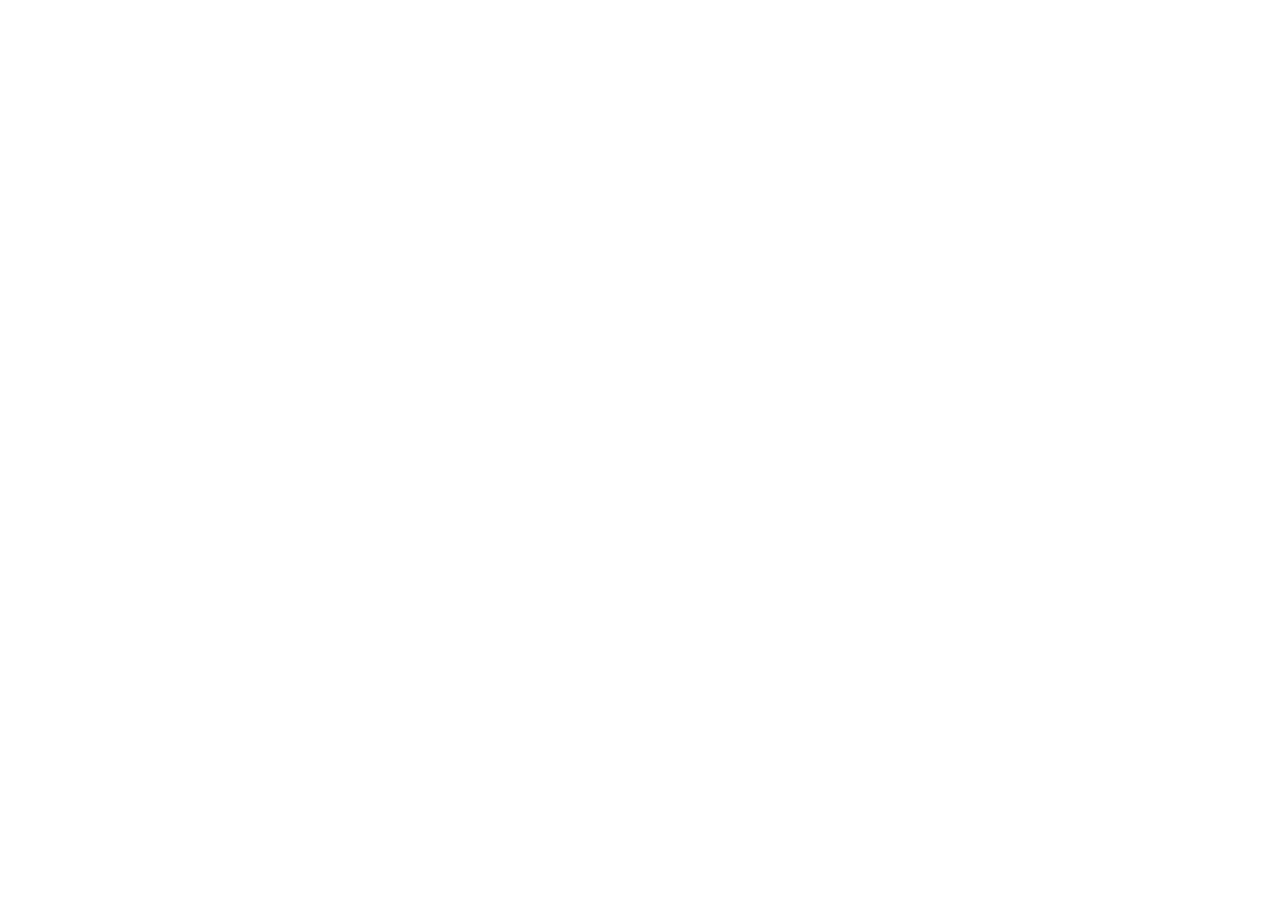
==== demo/index.html @ 23bae6ac "Refresh Linefall dashboard and publish web preview Co-authored-by: Copilot <223556219+Copilot@users." ====
<!DOCTYPE html>
<html>
<head>
  <!--
    If you are serving your web app in a path other than the root, change the
    href value below to reflect the base path you are serving from.

    The path provided below has to start and end with a slash "/" in order for
    it to work correctly.

    For more details:
    * https://developer.mozilla.org/en-US/docs/Web/HTML/Element/base

    This is a placeholder for base href that will be replaced by the value of
    the `--base-href` argument provided to `flutter build`.
  -->
  <base href="/Test/demo/">

  <meta charset="UTF-8">
  <meta content="IE=Edge" http-equiv="X-UA-Compatible">
  <meta name="description" content="A new Flutter project.">

  <!-- iOS meta tags & icons -->
  <meta name="mobile-web-app-capable" content="yes">
  <meta name="apple-mobile-web-app-status-bar-style" content="black">
  <meta name="apple-mobile-web-app-title" content="linefall">
  <link rel="apple-touch-icon" href="icons/Icon-192.png">

  <!-- Favicon -->
  <link rel="icon" type="image/png" href="favicon.png"/>

  <title>linefall</title>
  <link rel="manifest" href="manifest.json">
</head>
<body>
  <!--
    You can customize the "flutter_bootstrap.js" script.
    This is useful to provide a custom configuration to the Flutter loader
    or to give the user feedback during the initialization process.

    For more details:
    * https://docs.flutter.dev/platform-integration/web/initialization
  -->
  <script src="flutter_bootstrap.js" async></script>
</body>
</html>
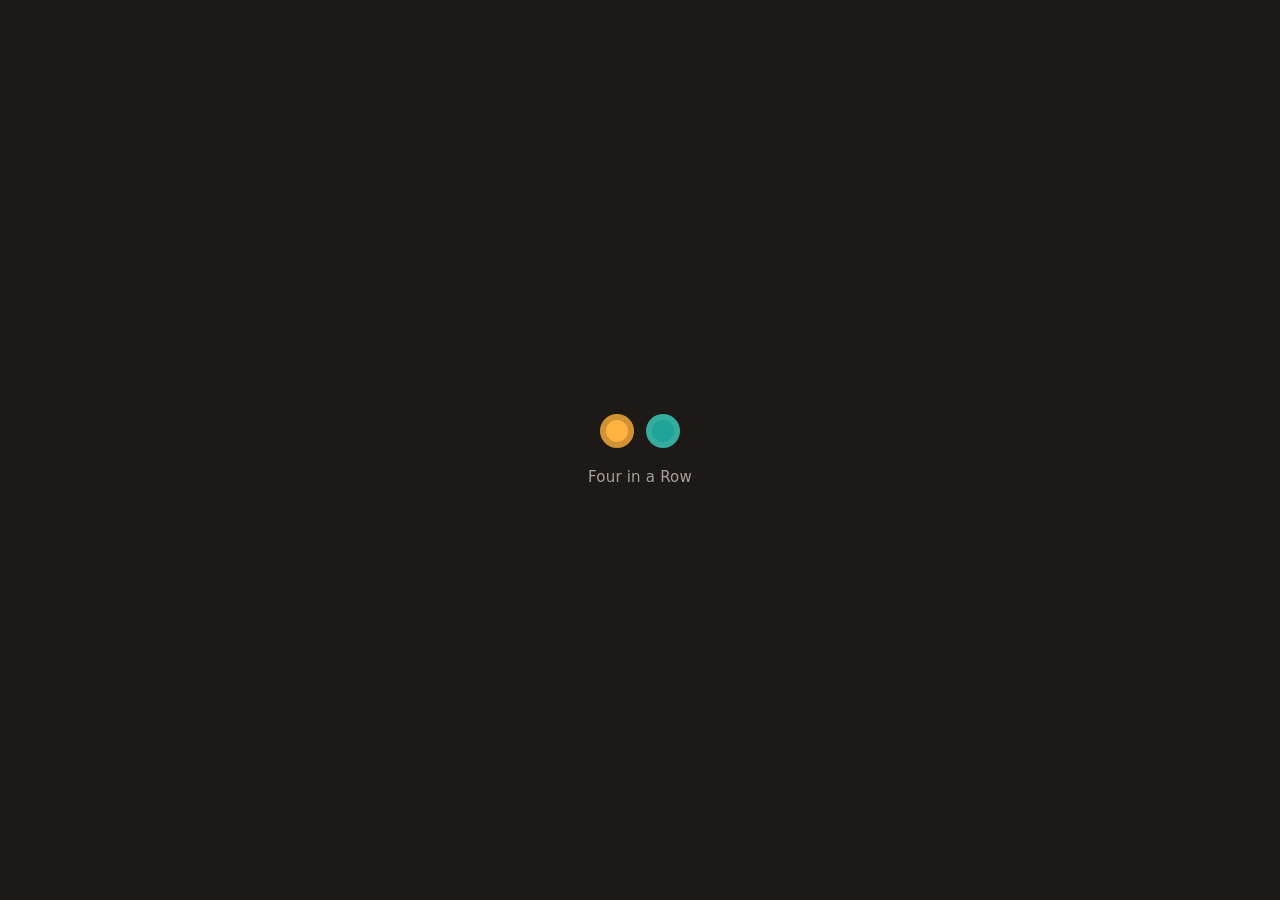
==== commit 85982118: "Refresh the demo: responsive layouts, keyboard everywhere, leave-match guard Co-authored-by: Copilot" ====
--- a/demo/index.html
+++ b/demo/index.html
@@ -2,46 +2,98 @@
 <html>
 <head>
   <!--
-    If you are serving your web app in a path other than the root, change the
-    href value below to reflect the base path you are serving from.
-
-    The path provided below has to start and end with a slash "/" in order for
-    it to work correctly.
-
-    For more details:
-    * https://developer.mozilla.org/en-US/docs/Web/HTML/Element/base
-
-    This is a placeholder for base href that will be replaced by the value of
-    the `--base-href` argument provided to `flutter build`.
+    Replaced by the value of `--base-href` at build time.
   -->
   <base href="/Test/demo/">
 
   <meta charset="UTF-8">
   <meta content="IE=Edge" http-equiv="X-UA-Compatible">
-  <meta name="description" content="A new Flutter project.">
+  <meta name="viewport" content="width=device-width, initial-scale=1, viewport-fit=cover">
+  <meta name="description" content="A calm, offline four-in-a-row strategy game that shows you the move that mattered.">
+  <!-- Matches the default palette's background in lib/theme/palette.dart, so
+       the browser chrome does not flash a bright bar over a dark game. -->
+  <meta name="theme-color" content="#1C1917">
 
-  <!-- iOS meta tags & icons -->
   <meta name="mobile-web-app-capable" content="yes">
   <meta name="apple-mobile-web-app-status-bar-style" content="black">
-  <meta name="apple-mobile-web-app-title" content="linefall">
+  <meta name="apple-mobile-web-app-title" content="Four in a Row">
   <link rel="apple-touch-icon" href="icons/Icon-192.png">
 
-  <!-- Favicon -->
   <link rel="icon" type="image/png" href="favicon.png"/>
 
-  <title>linefall</title>
+  <!-- The internal codename is not used in anything public-facing: AGENTS.md
+       section 2 keeps it out of store metadata and page titles until naming
+       clearance. "Four in a Row" is the descriptive category phrase. -->
+  <title>Four in a Row</title>
   <link rel="manifest" href="manifest.json">
+
+  <style>
+    /* The engine takes a moment to download and boot. Without this the page
+       is plain white for that whole time and then cuts abruptly to a
+       near-black board, which is a poor first frame for a game whose whole
+       tone is calm. */
+    html, body {
+      margin: 0;
+      padding: 0;
+      height: 100%;
+      background-color: #1C1917;
+    }
+    #launch {
+      position: fixed;
+      inset: 0;
+      display: flex;
+      flex-direction: column;
+      align-items: center;
+      justify-content: center;
+      gap: 20px;
+      background-color: #1C1917;
+      font-family: system-ui, -apple-system, "Segoe UI", Roboto, sans-serif;
+      color: #A8A099;
+      transition: opacity 220ms ease-out;
+    }
+    #launch.gone { opacity: 0; pointer-events: none; }
+    /* Two pieces, amber and teal. Shape and value carry them as well as hue,
+       per AGENTS.md section 9. */
+    .pieces { display: flex; gap: 12px; align-items: center; }
+    .piece {
+      width: 34px;
+      height: 34px;
+      border-radius: 50%;
+      animation: settle 1600ms ease-in-out infinite;
+    }
+    .amber { background: #FFB23F; box-shadow: inset 0 0 0 6px rgba(0,0,0,0.18); }
+    .teal  { background: #1FA396; box-shadow: inset 0 0 0 6px rgba(255,255,255,0.10); animation-delay: 200ms; }
+    .label { font-size: 15px; letter-spacing: 0.2px; }
+    @keyframes settle {
+      0%, 100% { transform: translateY(0); }
+      50%      { transform: translateY(-6px); }
+    }
+    /* Never animate at a player who asked us not to. */
+    @media (prefers-reduced-motion: reduce) {
+      .piece { animation: none; }
+      #launch { transition: none; }
+    }
+  </style>
 </head>
 <body>
-  <!--
-    You can customize the "flutter_bootstrap.js" script.
-    This is useful to provide a custom configuration to the Flutter loader
-    or to give the user feedback during the initialization process.
+  <div id="launch">
+    <div class="pieces">
+      <div class="piece amber"></div>
+      <div class="piece teal"></div>
+    </div>
+    <div class="label">Four in a Row</div>
+  </div>
 
-    For more details:
-    * https://docs.flutter.dev/platform-integration/web/initialization
-  -->
+  <script>
+    // Flutter reports its first frame here; the placeholder is removed then,
+    // so it can never outlast the app or hide a failed load behind a spinner.
+    window.addEventListener('flutter-first-frame', function () {
+      var el = document.getElementById('launch');
+      if (!el) return;
+      el.classList.add('gone');
+      setTimeout(function () { el.remove(); }, 240);
+    });
+  </script>
   <script src="flutter_bootstrap.js" async></script>
 </body>
 </html>
-
